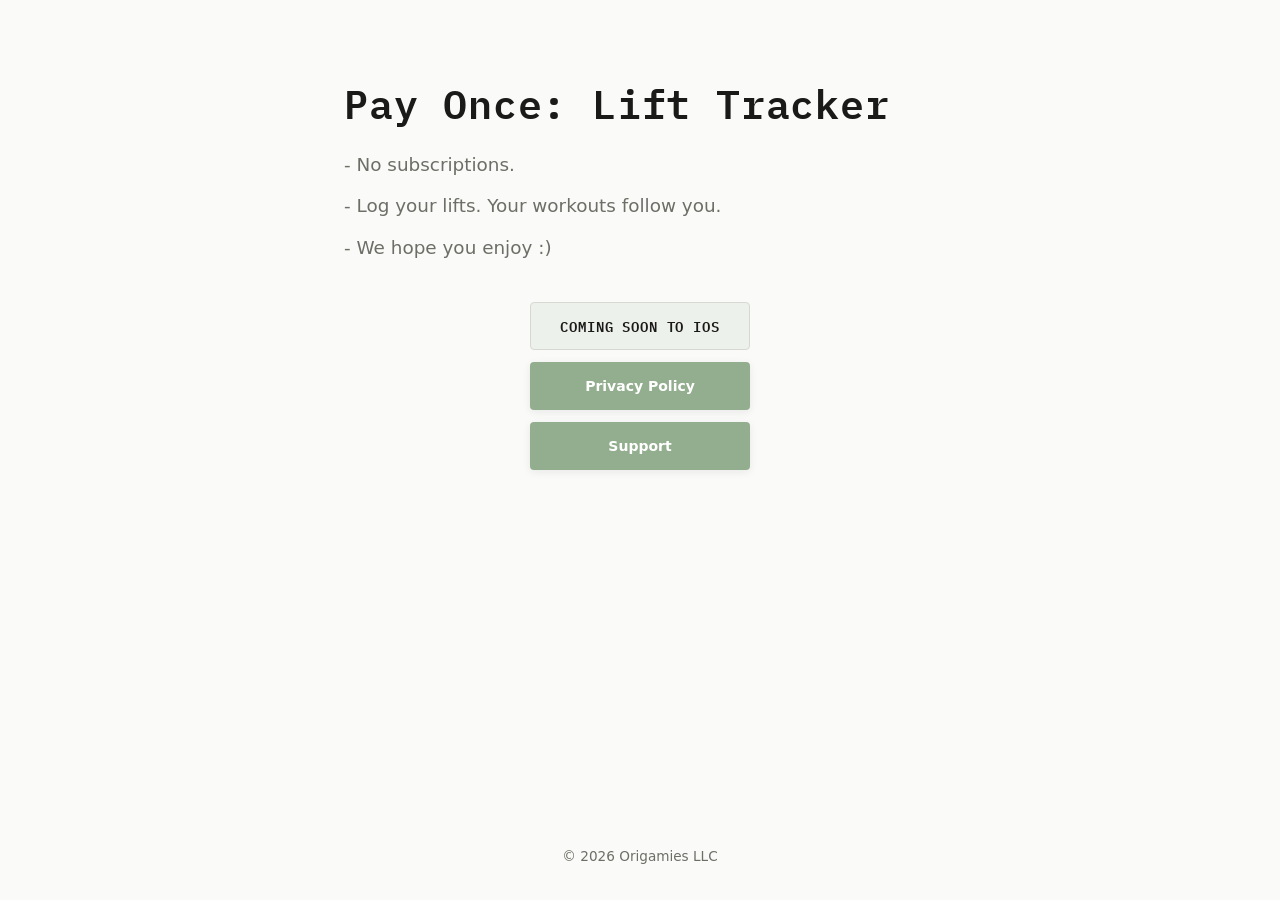
==== index.html @ 230b4b78 "Landing, privacy policy, support Co-Authored-By: Claude Fable 5.1 <noreply@anthropic.com> Claude-Ses" ====
<!DOCTYPE html>
<html lang="en">
<head>
  <meta charset="UTF-8">
  <meta name="viewport" content="width=device-width, initial-scale=1.0">
  <title>Pay Once: Lift Tracker</title>
  <meta name="description" content="Pay Once: Lift Tracker. No subscriptions. Log your lifts, sign in with Apple or Google, your workouts follow you. Coming soon to iOS.">
  <link rel="preconnect" href="https://fonts.googleapis.com">
  <link rel="preconnect" href="https://fonts.gstatic.com" crossorigin>
  <link href="https://fonts.googleapis.com/css2?family=IBM+Plex+Mono:wght@400;500;600&display=swap" rel="stylesheet">
  <link rel="stylesheet" href="styles.css?v=1">
</head>
<body>

  <main>
    <section class="hero">
      <div class="container">
        <h1>Pay Once: Lift Tracker</h1>
        <div class="lines">
          <p>- No subscriptions.</p>
          <p>- Log your lifts. Your workouts follow you.</p>
          <p>- We hope you enjoy :)</p>
        </div>
        <div class="stack">
          <span class="btn coming-soon">Coming soon to iOS</span>
          <a href="privacy.html" class="btn link-card">Privacy Policy</a>
          <a href="support.html" class="btn link-card">Support</a>
        </div>
      </div>
    </section>
  </main>

  <footer class="site-footer">
    <div class="container">
      &copy; 2026 Origamies LLC
    </div>
  </footer>

</body>
</html>
---- styles.css ----
/* ===== Reset & Base ===== */
*,
*::before,
*::after {
  margin: 0;
  padding: 0;
  box-sizing: border-box;
}

:root {
  --bg: #FAFAF8;          /* off-white — page background (matches app) */
  --surface: #F2F2EE;     /* soft surface */
  --sage: #93AE8F;        /* brand / buttons (matches app) */
  --sage-dark: #7E9A7A;   /* hover */
  --sage-pale: #EDF1EC;   /* pill background */
  --ink: #1A1A18;         /* headings / primary text */
  --ink-soft: #3B3B36;    /* body text */
  --muted: #6E6E68;       /* secondary text */
  --border: #D8D8D3;      /* subtle border */
  --mono: "IBM Plex Mono", ui-monospace, "SF Mono", Menlo, monospace; /* app font */
}

html {
  font-size: 16px;
}

body {
  font-family: -apple-system, BlinkMacSystemFont, "SF Pro Text", "SF Pro Display", system-ui, sans-serif;
  background-color: var(--bg);
  color: var(--ink-soft);
  line-height: 1.6;
  min-height: 100vh;
  display: flex;
  flex-direction: column;
  -webkit-font-smoothing: antialiased;
}

a {
  color: var(--ink);
  text-decoration: none;
}

img {
  max-width: 100%;
  height: auto;
}

/* ===== Layout ===== */
.container {
  max-width: 640px;
  margin: 0 auto;
  padding: 0 1.5rem;
  width: 100%;
}

main {
  flex: 1;
}

/* ===== Header (inner pages) ===== */
.site-header {
  padding: 1.25rem 0;
}

.back-link {
  font-size: 0.95rem;
  font-weight: 500;
  display: inline-flex;
  align-items: center;
  gap: 0.35rem;
  transition: opacity 0.2s;
}

.back-link:hover {
  opacity: 0.7;
}

/* ===== Hero ===== */
.hero {
  text-align: center;
  padding: 5rem 0 3rem;
}

.hero h1 {
  text-align: left;
  font-family: var(--mono);
  font-size: 2.5rem;
  font-weight: 600;
  letter-spacing: 0.02em;
  line-height: 1.15;
  margin-bottom: 1.5rem;
  color: var(--ink);
}

.hero .lines {
  text-align: left;
  margin-bottom: 2.5rem;
}

.hero .lines p {
  font-size: 1.15rem;
  color: var(--muted);
  margin-bottom: 0.75rem;
}

.hero .lines p:last-child {
  margin-bottom: 0;
}

/* ===== Button stack ===== */
.stack {
  display: flex;
  flex-direction: column;
  align-items: center;
  gap: 0.75rem;
}

.btn {
  display: inline-flex;
  align-items: center;
  justify-content: center;
  width: 220px;
  height: 48px;
  padding: 0 1rem;
  border-radius: 4px;
  font-size: 0.875rem;
  line-height: 1;
  white-space: nowrap;
}

.coming-soon {
  font-family: var(--mono);
  font-weight: 600;
  color: var(--ink);
  background: var(--sage-pale);
  border: 1.5px solid var(--border);
  letter-spacing: 0.06em;
  text-transform: uppercase;
}

.link-card {
  background: var(--sage);
  color: #fff;
  font-weight: 600;
  box-shadow: 0 2px 8px rgba(26, 26, 24, 0.08);
  transition: background 0.2s, box-shadow 0.2s, transform 0.15s;
}

.link-card:hover {
  background: var(--sage-dark);
  box-shadow: 0 6px 18px rgba(26, 26, 24, 0.14);
  transform: translateY(-2px);
}

/* ===== Content Pages ===== */
.page-content {
  padding: 2rem 0 4rem;
}

.page-content h1 {
  font-family: var(--mono);
  font-size: 2rem;
  font-weight: 600;
  letter-spacing: 0.02em;
  margin-bottom: 0.5rem;
  color: var(--ink);
}

.page-content .subtitle {
  color: var(--muted);
  font-size: 0.95rem;
  margin-bottom: 2rem;
}

.page-content h2 {
  font-family: var(--mono);
  font-size: 1.05rem;
  font-weight: 600;
  letter-spacing: 0.02em;
  margin-top: 2rem;
  margin-bottom: 0.5rem;
  color: var(--ink);
}

.page-content p,
.page-content ul,
.page-content ol {
  margin-bottom: 1rem;
  color: var(--ink-soft);
}

.page-content ul,
.page-content ol {
  padding-left: 1.5rem;
}

.page-content li {
  margin-bottom: 0.5rem;
}

.page-content strong {
  color: var(--ink);
}

.page-content a {
  color: var(--ink);
  font-weight: 500;
  border-bottom: 2px solid var(--sage);
  transition: border-color 0.2s;
}

.page-content a:hover {
  border-color: var(--sage-dark);
}

/* ===== Footer ===== */
.site-footer {
  padding: 2rem 0;
  text-align: center;
  font-size: 0.85rem;
  color: var(--muted);
}

/* ===== Mobile ===== */
@media (max-width: 480px) {
  .hero {
    padding: 3.5rem 0 2rem;
  }
  .hero h1 {
    font-size: 1.85rem;
  }
  .hero .lines p {
    font-size: 1.05rem;
  }
}
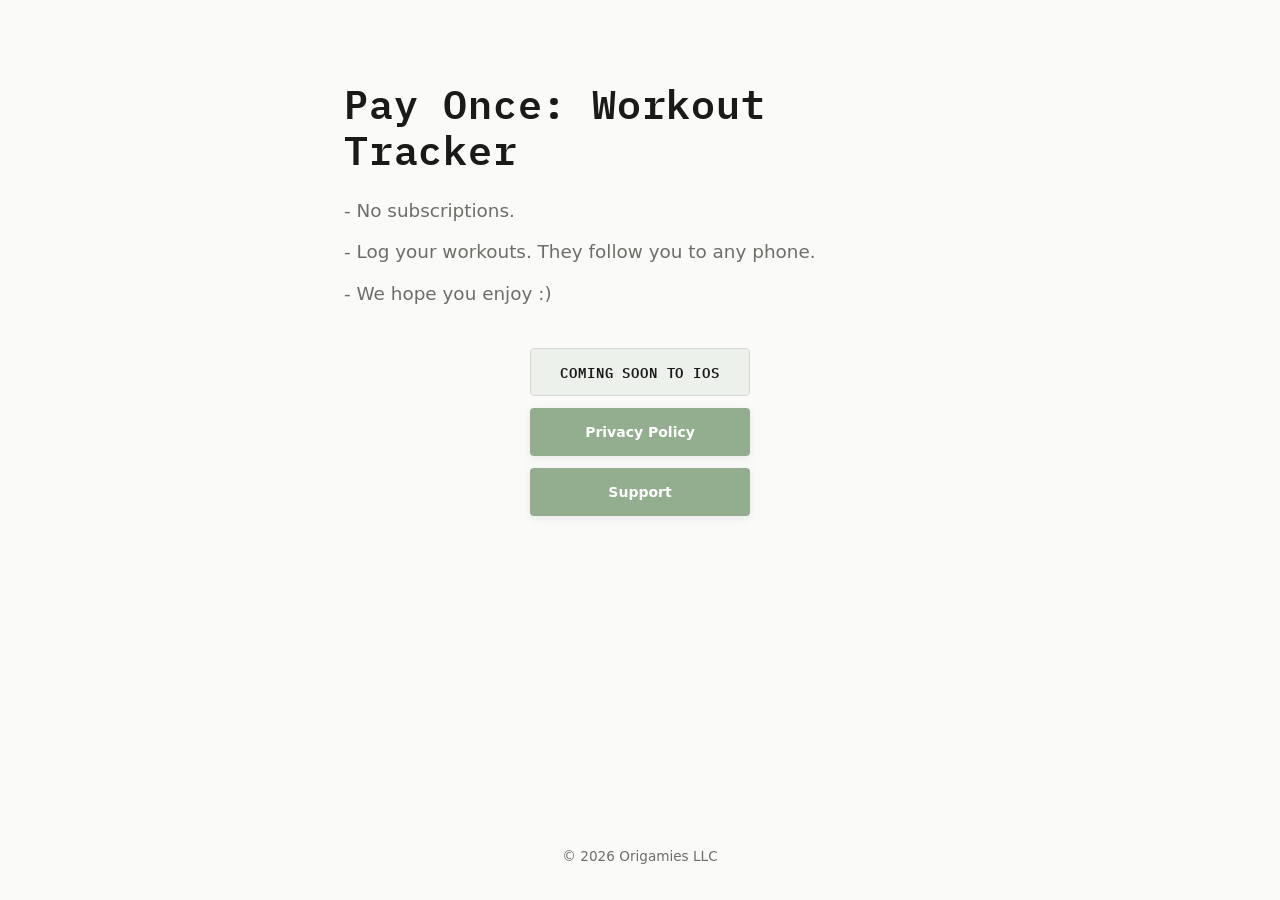
==== commit 6fbdc09e: "Rename to Pay Once: Workout Tracker Co-Authored-By: Claude Fable 5.1 <noreply@anthropic.com> Claude-" ====
--- a/index.html
+++ b/index.html
@@ -3,8 +3,8 @@
 <head>
   <meta charset="UTF-8">
   <meta name="viewport" content="width=device-width, initial-scale=1.0">
-  <title>Pay Once: Lift Tracker</title>
-  <meta name="description" content="Pay Once: Lift Tracker. No subscriptions. Log your lifts, sign in with Apple or Google, your workouts follow you. Coming soon to iOS.">
+  <title>Pay Once: Workout Tracker</title>
+  <meta name="description" content="Pay Once: Workout Tracker. No subscriptions. Log your workouts, sign in with Apple or Google, they follow you to any phone. Coming soon to iOS.">
   <link rel="preconnect" href="https://fonts.googleapis.com">
   <link rel="preconnect" href="https://fonts.gstatic.com" crossorigin>
   <link href="https://fonts.googleapis.com/css2?family=IBM+Plex+Mono:wght@400;500;600&display=swap" rel="stylesheet">
@@ -15,10 +15,10 @@
   <main>
     <section class="hero">
       <div class="container">
-        <h1>Pay Once: Lift Tracker</h1>
+        <h1>Pay Once: Workout Tracker</h1>
         <div class="lines">
           <p>- No subscriptions.</p>
-          <p>- Log your lifts. Your workouts follow you.</p>
+          <p>- Log your workouts. They follow you to any phone.</p>
           <p>- We hope you enjoy :)</p>
         </div>
         <div class="stack">
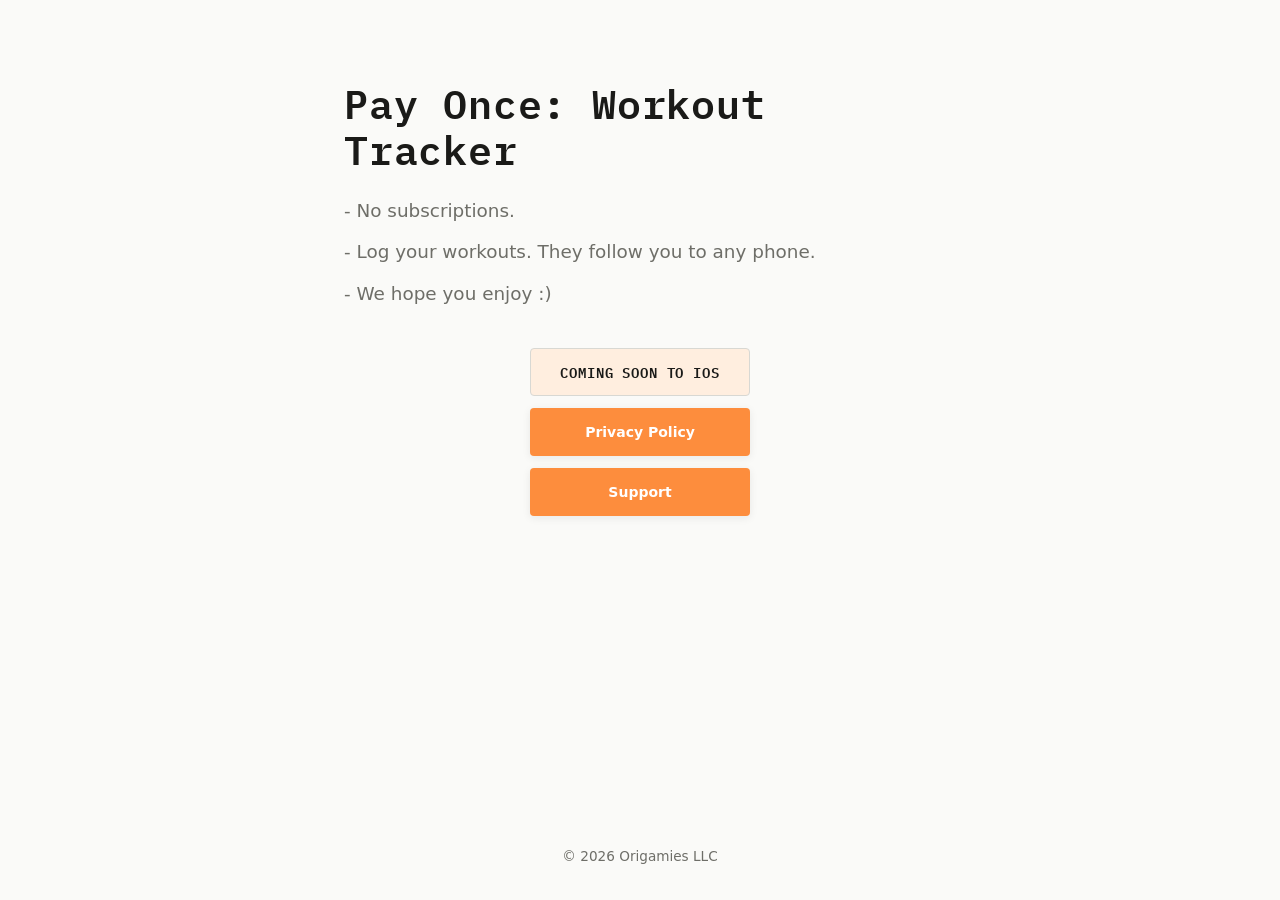
==== commit 39c693d5: "Buttons: orange FD8D3D Co-Authored-By: Claude Fable 5.1 <noreply@anthropic.com> Claude-Session: http" ====
--- a/index.html
+++ b/index.html
@@ -8,7 +8,7 @@
   <link rel="preconnect" href="https://fonts.googleapis.com">
   <link rel="preconnect" href="https://fonts.gstatic.com" crossorigin>
   <link href="https://fonts.googleapis.com/css2?family=IBM+Plex+Mono:wght@400;500;600&display=swap" rel="stylesheet">
-  <link rel="stylesheet" href="styles.css?v=1">
+  <link rel="stylesheet" href="styles.css?v=2">
 </head>
 <body>
 
--- a/styles.css
+++ b/styles.css
@@ -10,9 +10,9 @@
 :root {
   --bg: #FAFAF8;          /* off-white — page background (matches app) */
   --surface: #F2F2EE;     /* soft surface */
-  --sage: #93AE8F;        /* brand / buttons (matches app) */
-  --sage-dark: #7E9A7A;   /* hover */
-  --sage-pale: #EDF1EC;   /* pill background */
+  --accent: #FD8D3D;      /* brand / buttons (orange) */
+  --accent-dark: #E67A2B; /* hover */
+  --accent-pale: #FFEEDF; /* pill background */
   --ink: #1A1A18;         /* headings / primary text */
   --ink-soft: #3B3B36;    /* body text */
   --muted: #6E6E68;       /* secondary text */
@@ -132,14 +132,14 @@
   font-family: var(--mono);
   font-weight: 600;
   color: var(--ink);
-  background: var(--sage-pale);
+  background: var(--accent-pale);
   border: 1.5px solid var(--border);
   letter-spacing: 0.06em;
   text-transform: uppercase;
 }
 
 .link-card {
-  background: var(--sage);
+  background: var(--accent);
   color: #fff;
   font-weight: 600;
   box-shadow: 0 2px 8px rgba(26, 26, 24, 0.08);
@@ -147,7 +147,7 @@
 }
 
 .link-card:hover {
-  background: var(--sage-dark);
+  background: var(--accent-dark);
   box-shadow: 0 6px 18px rgba(26, 26, 24, 0.14);
   transform: translateY(-2px);
 }
@@ -205,12 +205,12 @@
 .page-content a {
   color: var(--ink);
   font-weight: 500;
-  border-bottom: 2px solid var(--sage);
+  border-bottom: 2px solid var(--accent);
   transition: border-color 0.2s;
 }
 
 .page-content a:hover {
-  border-color: var(--sage-dark);
+  border-color: var(--accent-dark);
 }
 
 /* ===== Footer ===== */
